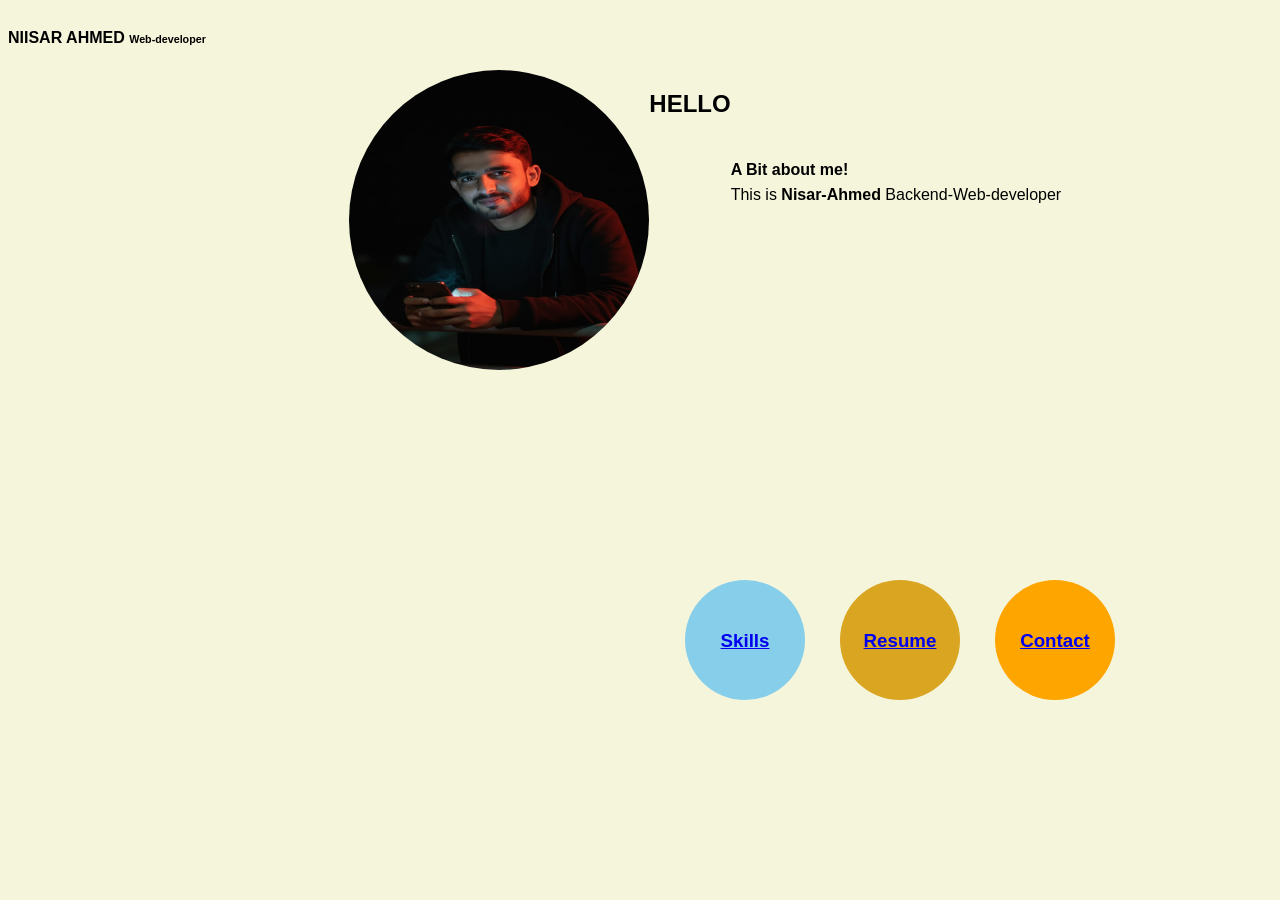
==== index.html @ 3457f124 "nothin for change" ====
<!-- @format -->

<!doctype html>
<html lang="en">
  <head>
    <meta charset="UTF-8" />
    <meta name="viewport" content="width=device-width, initial-scale=1.0" />
    <title>Portfolio</title>
    <link rel="stylesheet" href="style.css" />
  </head>

  <body>
    <nav class="nav">
      <h4>NIISAR AHMED</h4>
      &nbsp;
      <h6>Web-developer</h6>
    </nav>

    <div class="container">
      <img src="nisar.jpeg" class="img" />
      <h2>HELLO</h2>
      <div class="info">
        <h4>A Bit about me!</h4>
        <p>
          This is <b>Nisar-Ahmed </b> Backend-Web-developer
          <br />
        </p>
      </div>
    </div>
    <div class="cont">
      <div class="skills">
        <a href="/root/skills.html"><h3>Skills</h3></a>
      </div>

      <div class="resume">
        <a href="/root/resume.html"><h3>Resume</h3></a>
      </div>

      <div class="contact">
        <a href="/root/cont.html"><h3>Contact</h3></a>
      </div>
    </div>
  </body>
</html>
---- style.css ----
body{
    background-color: beige;
    font-family: Arial, Helvetica, sans-serif;
}

.nav{
    display: flex;
    justify-content: flex-start;

}

.container{
      display: flex;
      justify-content: center;
      
}

.img{
    width: 300px;
    height: 300px;
    border-radius: 50%;
}

.info{
    display: flex;
    justify-content: flex-start;
    align-items: center;
    width: 200px;
    height: 200px;
}

p{
    position:absolute;
    top: 170px;
}

.cont{
    position: absolute;
    bottom: 200px;
    left: 650px;
    width: 500px;
    display: flex;
    align-items: center;
    text-align: center;
    justify-content: space-evenly;
    
}

.resume{
    width: 120px;
    height: 120px;
    background-color: goldenrod;
    border-radius: 50%;
}

.project{
    width: 120px;
    height: 120px;
    background-color:#E87FCB;
    color: black;
    border-radius: 50%;
}

.contact{
    width: 120px;
    height: 120px;
    background-color: orange;
    border-radius: 50%;
}

.skills{
    width: 120px;
    height: 120px;
    background-color: skyblue;
    border-radius: 50%;
}


h3{
    margin-top: 50px;
}

/* .cont a{
    text-decoration: none;
} */
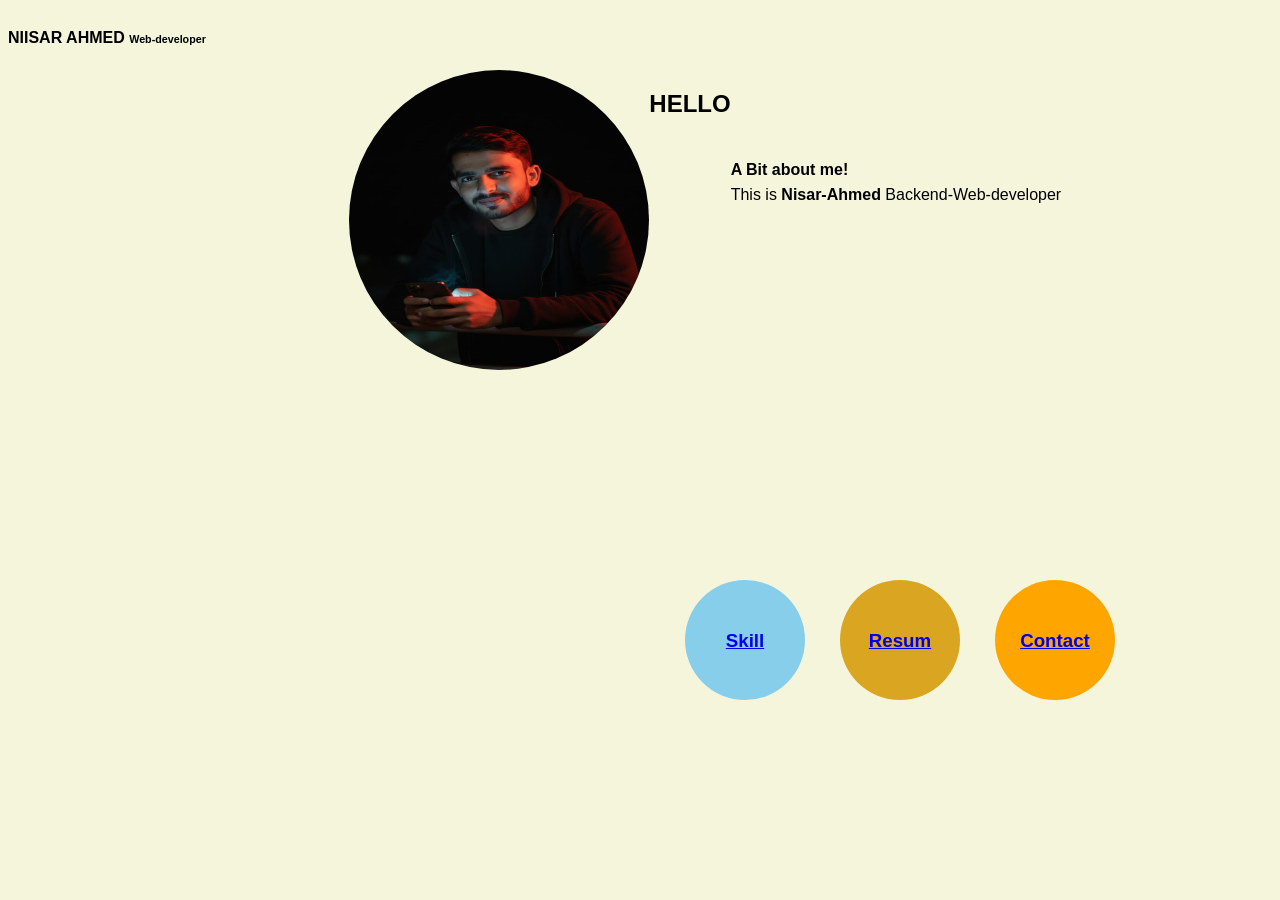
==== commit 0d44706b: "just anchor tage changed" ====
--- a/index.html
+++ b/index.html
@@ -29,15 +29,15 @@
     </div>
     <div class="cont">
       <div class="skills">
-        <a href="/root/skills.html"><h3>Skills</h3></a>
+        <a href="root/skills.html"><h3>Skill</h3></a>
       </div>
 
       <div class="resume">
-        <a href="/root/resume.html"><h3>Resume</h3></a>
+        <a href="root/resume.html"><h3>Resum</h3></a>
       </div>
 
       <div class="contact">
-        <a href="/root/cont.html"><h3>Contact</h3></a>
+        <a href="root/cont.html"><h3>Contact</h3></a>
       </div>
     </div>
   </body>
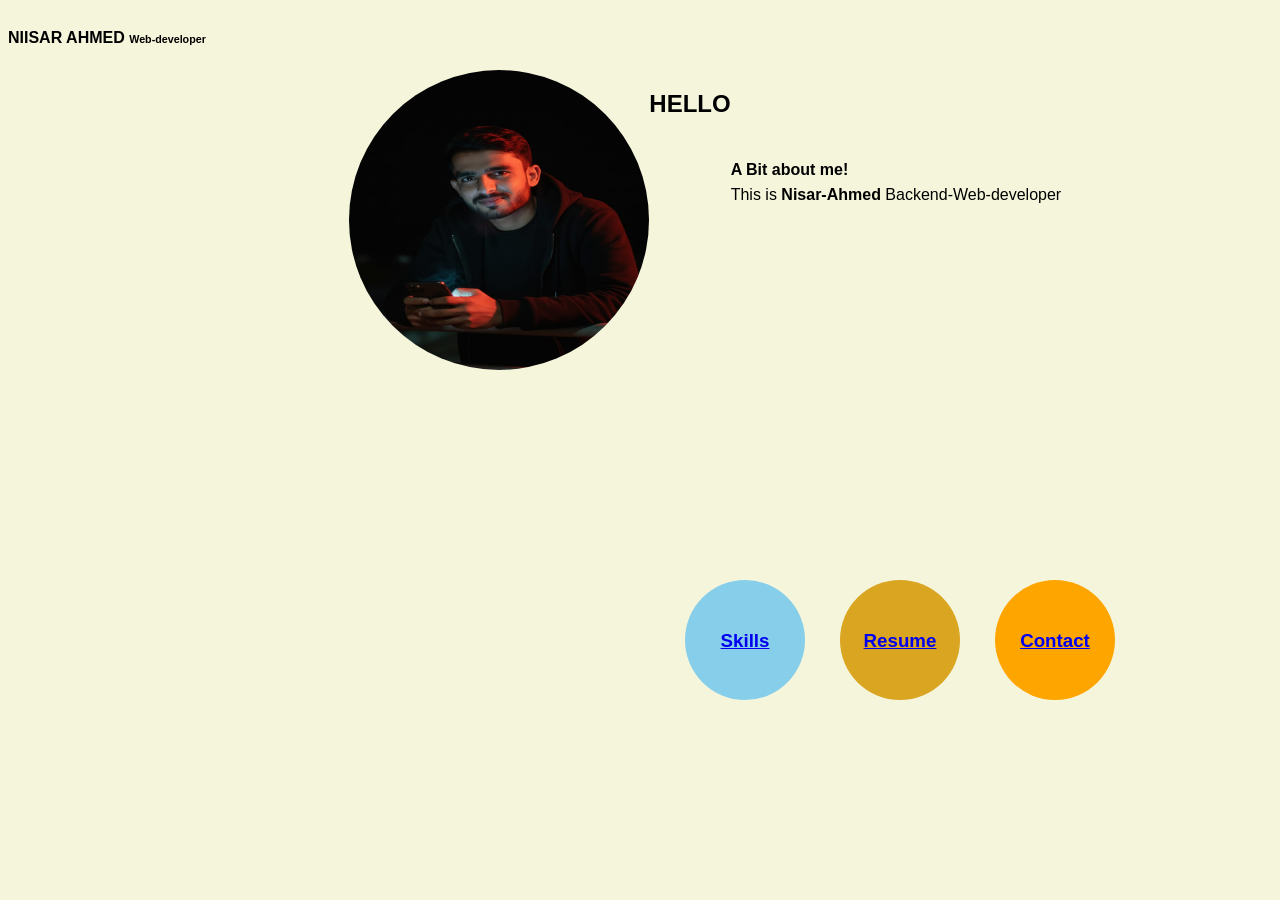
==== commit a3269a67: "just add root folder" ====
--- a/index.html
+++ b/index.html
@@ -29,11 +29,11 @@
     </div>
     <div class="cont">
       <div class="skills">
-        <a href="root/skills.html"><h3>Skill</h3></a>
+        <a href="root/skills.html"><h3>Skills</h3></a>
       </div>
 
       <div class="resume">
-        <a href="root/resume.html"><h3>Resum</h3></a>
+        <a href="root/resume.html"><h3>Resume</h3></a>
       </div>
 
       <div class="contact">
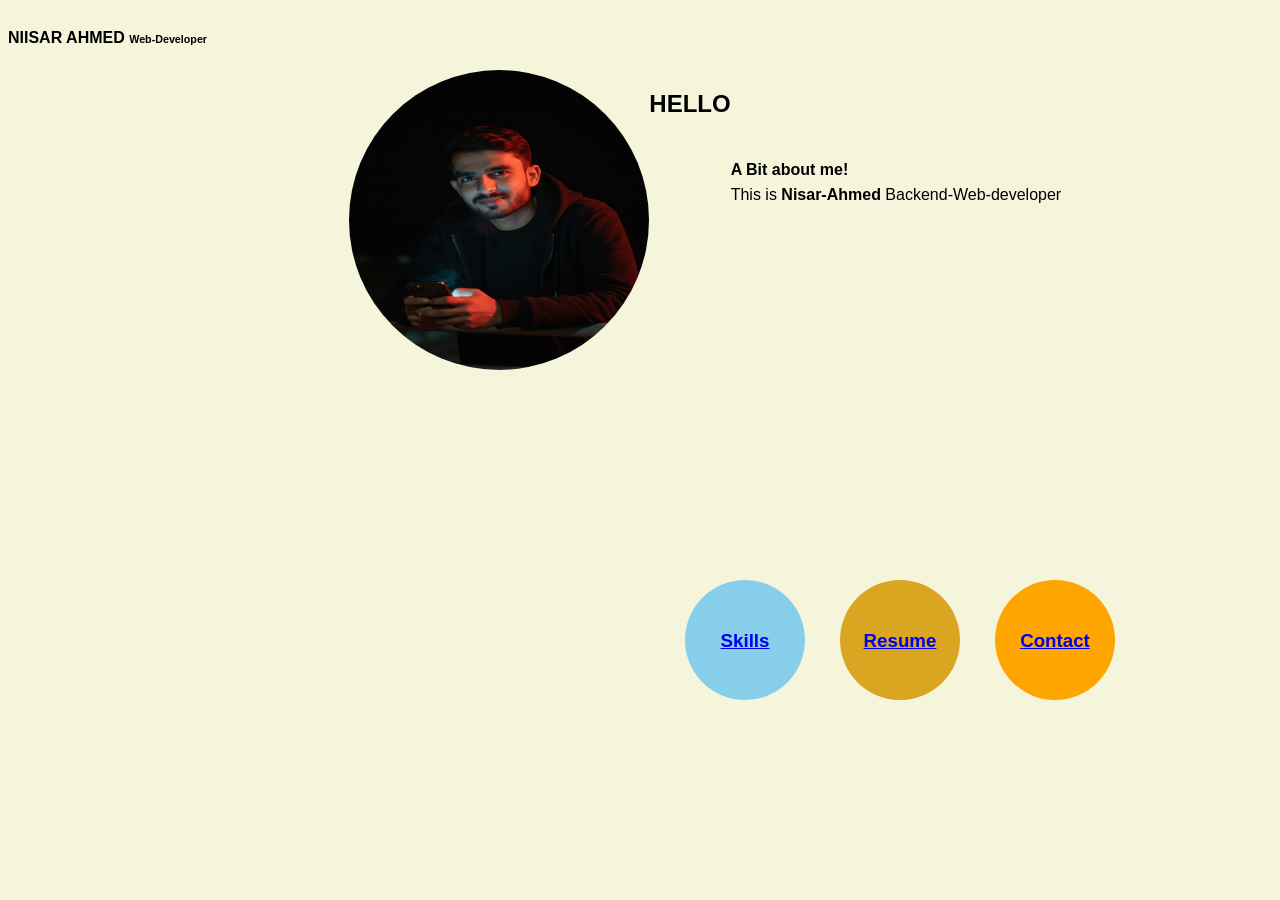
==== commit 7bab29c7: "this for root change" ====
--- a/index.html
+++ b/index.html
@@ -13,7 +13,7 @@
     <nav class="nav">
       <h4>NIISAR AHMED</h4>
       &nbsp;
-      <h6>Web-developer</h6>
+      <h6>Web-Developer</h6>
     </nav>
 
     <div class="container">
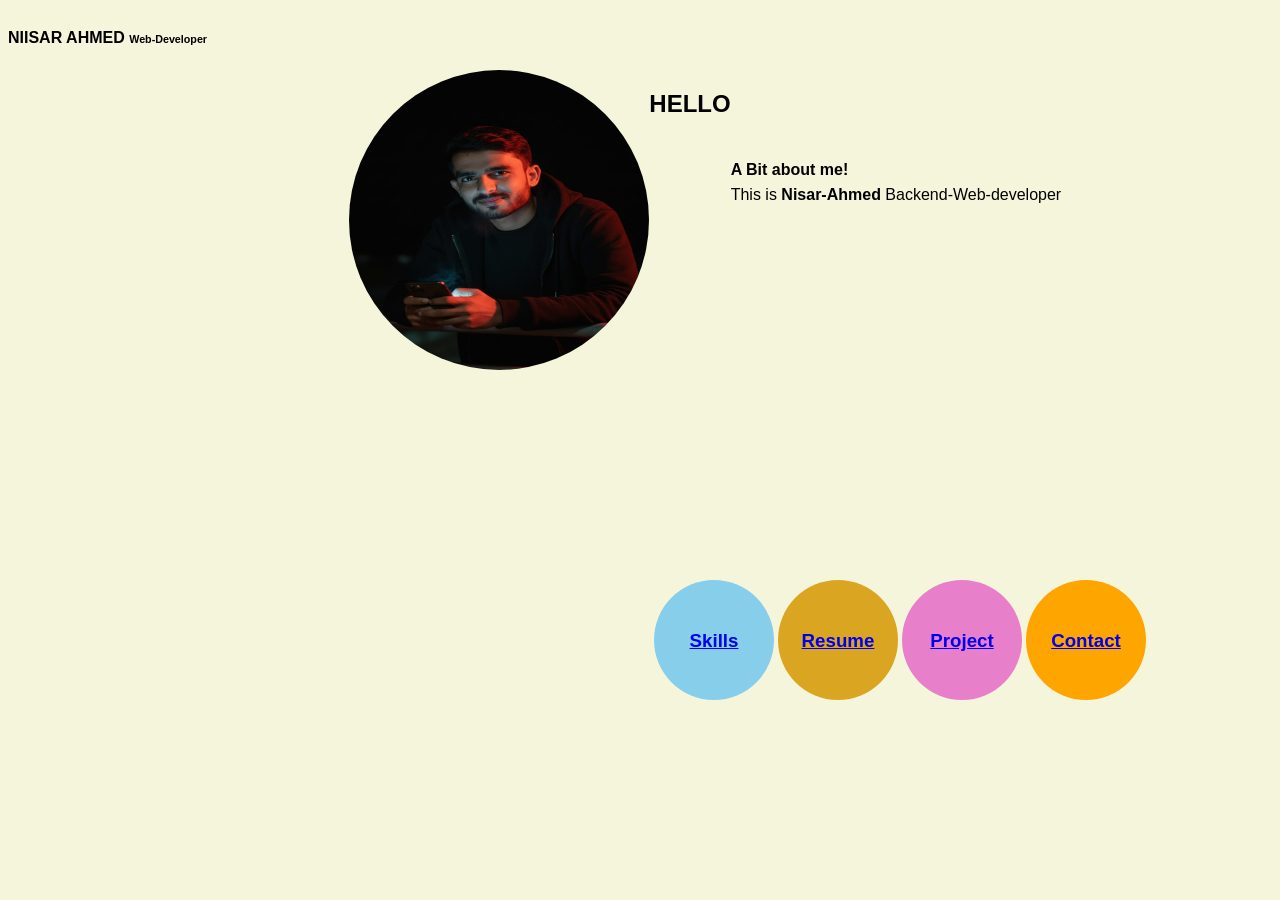
==== commit f1983b4d: "this more modifications" ====
--- a/index.html
+++ b/index.html
@@ -36,6 +36,10 @@
         <a href="root/resume.html"><h3>Resume</h3></a>
       </div>
 
+      <div class="project">
+        <a href="root/project.html"><h3>Project</h3></a>
+      </div>
+
       <div class="contact">
         <a href="root/cont.html"><h3>Contact</h3></a>
       </div>
